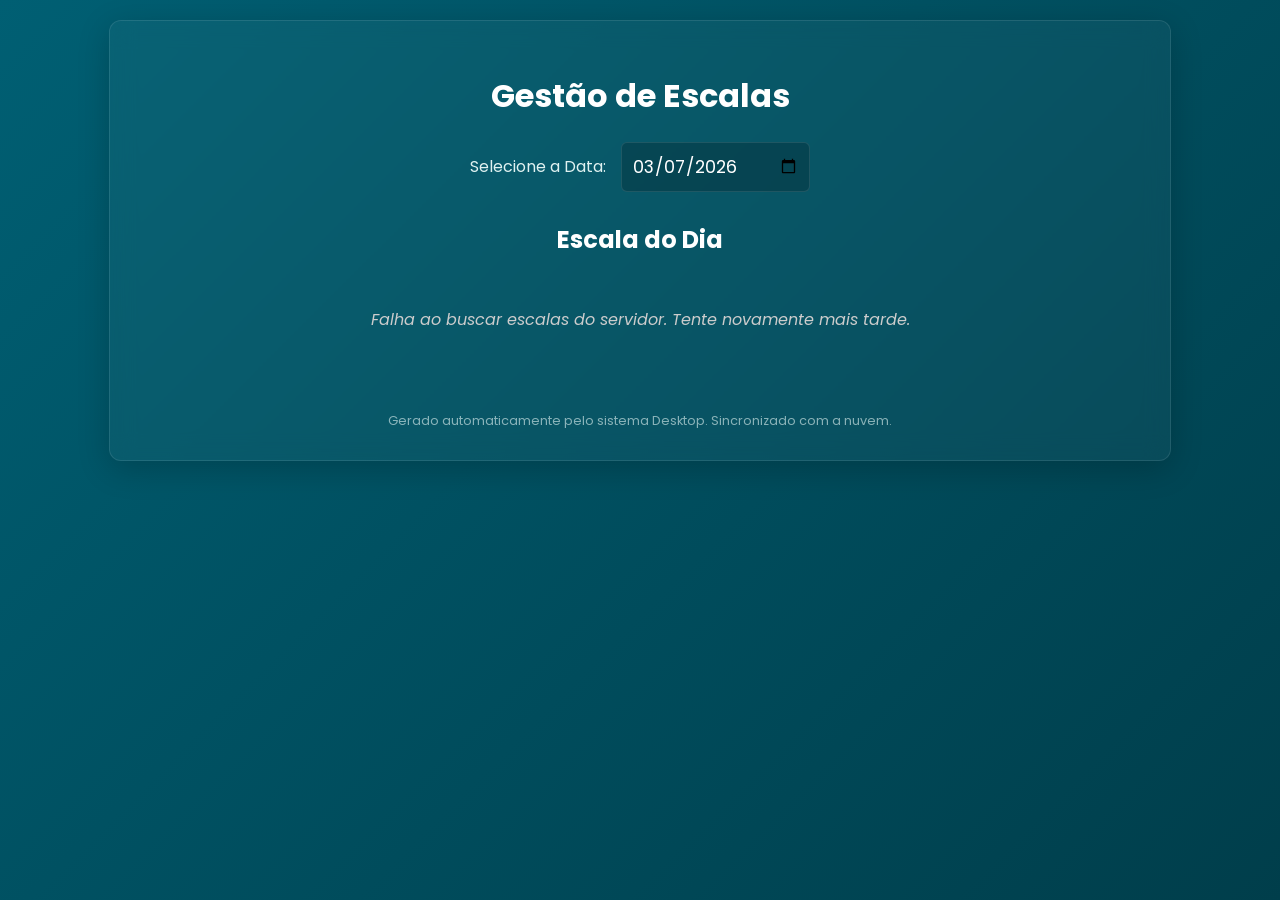
==== index.html @ df7a032f "Atualizando index.html via Desktop App" ====
<!DOCTYPE html>
<html lang="pt-BR">
<head>
    <meta charset="UTF-8">
    <meta name="viewport" content="width=device-width, initial-scale=1.0">
    <title>Visualizador de Escalas</title>
    <link href="https://fonts.googleapis.com/css2?family=Poppins:wght@300;400;500;600&display=swap" rel="stylesheet">
    <style>
        :root {
            --bg-color: #005f73;
            --text-color: #e0f2f1;
            --primary-color: #0a9396;
            --secondary-color: #94d2bd;
            --table-bg: rgba(255, 255, 255, 0.05);
            --border-color: rgba(255, 255, 255, 0.1);
            --hover-color: rgba(255, 255, 255, 0.1);
        }
        body {
            background: linear-gradient(135deg, var(--bg-color) 0%, #003e4b 100%);
            background-attachment: fixed;
            color: var(--text-color);
            font-family: 'Poppins', sans-serif;
            margin: 0;
            padding: 20px;
            display: flex;
            justify-content: center;
        }
        .container {
            width: 100%;
            max-width: 1000px;
            background: rgba(255, 255, 255, 0.03);
            backdrop-filter: blur(12px);
            border-radius: 12px;
            padding: 30px;
            box-shadow: 0 8px 32px rgba(0, 0, 0, 0.2);
            border: 1px solid var(--border-color);
        }
        h1, h2, h3 { color: #fff; text-align: center; }
        .date-picker-container {
            display: flex;
            justify-content: center;
            align-items: center;
            margin-bottom: 30px;
            gap: 15px;
        }
        input[type="date"] {
            padding: 10px;
            border-radius: 6px;
            border: 1px solid var(--border-color);
            background: rgba(0, 0, 0, 0.2);
            color: #fff;
            font-family: 'Poppins', sans-serif;
            font-size: 1.1em;
        }
        .table-section { margin-bottom: 30px; }
        .table-title {
            background-color: var(--primary-color);
            color: #fff;
            padding: 10px;
            margin: 0;
            border-radius: 8px 8px 0 0;
            font-size: 1.1em;
            text-align: center;
        }
        table {
            width: 100%;
            border-collapse: collapse;
            background-color: var(--table-bg);
            border: 1px solid var(--border-color);
            border-radius: 0 0 8px 8px;
            overflow: hidden;
        }
        th, td {
            padding: 12px 15px;
            text-align: left;
            border-bottom: 1px solid var(--border-color);
        }
        th {
            background-color: rgba(255, 255, 255, 0.1);
            font-weight: 500;
            color: var(--secondary-color);
            text-transform: uppercase;
            font-size: 0.9em;
        }
        tr:last-child td { border-bottom: none; }
        tr:hover { background-color: var(--hover-color); }
        .footer { text-align: center; margin-top: 50px; font-size: 0.8em; opacity: 0.6; }
        .loading, .no-data { text-align: center; padding: 30px; font-style: italic; color: #ccc; }
    </style>
</head>
<body>
    <div class="container">
        <h1>Gestão de Escalas</h1>
        
        <div class="date-picker-container">
            <label for="web-date-picker">Selecione a Data:</label>
            <input type="date" id="web-date-picker" value="2026-03-07">
        </div>

        <h2 id="subtitle">Escala do Dia</h2>

        <div id="content-area">
            <div class="loading">Carregando dados da nuvem...</div>
        </div>

        <div class="footer">Gerado automaticamente pelo sistema Desktop. Sincronizado com a nuvem.</div>
    </div>

    <script>
        const REPO_URL = "https://raw.githubusercontent.com/WorkstationNeural/GestaoEscalasDesktop/main/settings.json";
        const MAIN_TABLES = ['N1', 'N2', 'GA'];
        let cachedDailyScales = {};

        async function fetchSettings() {
            try {
                // Adiciona um random query para evitar cache severo do raw.githubusercontent
                const res = await fetch(REPO_URL + "?t=" + new Date().getTime());
                if (!res.ok) throw new Error("Erro na rede");
                const json = await res.json();
                if (json.daily_scales) {
                    cachedDailyScales = json.daily_scales;
                    renderData(document.getElementById('web-date-picker').value);
                } else {
                    throw new Error("Formato inválido");
                }
            } catch (err) {
                console.error(err);
                document.getElementById('content-area').innerHTML = '<div class="no-data">Falha ao buscar escalas do servidor. Tente novamente mais tarde.</div>';
            }
        }

        function formatBR(dateStr) {
            if (!dateStr) return '';
            const parts = dateStr.split('-');
            return parts[2] + '/' + parts[1] + '/' + parts[0];
        }

        function renderData(dateStr) {
            document.getElementById('subtitle').textContent = "Escala do dia " + formatBR(dateStr);
            const contentArea = document.getElementById('content-area');
            
            const data = cachedDailyScales[dateStr];
            if (!data) {
                contentArea.innerHTML = '<div class="no-data">Nenhuma escala cadastrada para esta data.</div>';
                return;
            }

            let tablesHtml = '';
            let hasContent = false;

            MAIN_TABLES.forEach(tableId => {
                const rows = data[tableId] || [];
                if (rows.length === 0) return;

                hasContent = true;
                let rowsHtml = '';
                rows.forEach(r => {
                    rowsHtml += '<tr>';
                    rowsHtml += '<td>' + (r.time || '-') + '</td>';
                    rowsHtml += '<td>' + (r.name || '-') + '</td>';
                    rowsHtml += '<td>' + (r.date || '-') + '</td>';
                    rowsHtml += '<td>' + (r.mode || '-') + '</td>';
                    rowsHtml += '<td>' + (r.site || '-') + '</td>';
                    rowsHtml += '</tr>';
                });

                tablesHtml += '<div class="table-section">';
                tablesHtml += '<h2 class="table-title">' + tableId + '</h2>';
                tablesHtml += '<table><thead><tr>';
                tablesHtml += '<th>Horário</th><th>Nome</th><th>Data</th><th>Modalidade</th><th>Site</th>';
                tablesHtml += '</tr></thead><tbody>' + rowsHtml + '</tbody></table></div>';
            });

            if (!hasContent) {
                contentArea.innerHTML = '<div class="no-data">Escala vazia para esta data.</div>';
            } else {
                contentArea.innerHTML = tablesHtml;
            }
        }

        document.getElementById('web-date-picker').addEventListener('change', (e) => {
            renderData(e.target.value);
        });

        // Iniciar
        fetchSettings();
    </script>
</body>
</html>
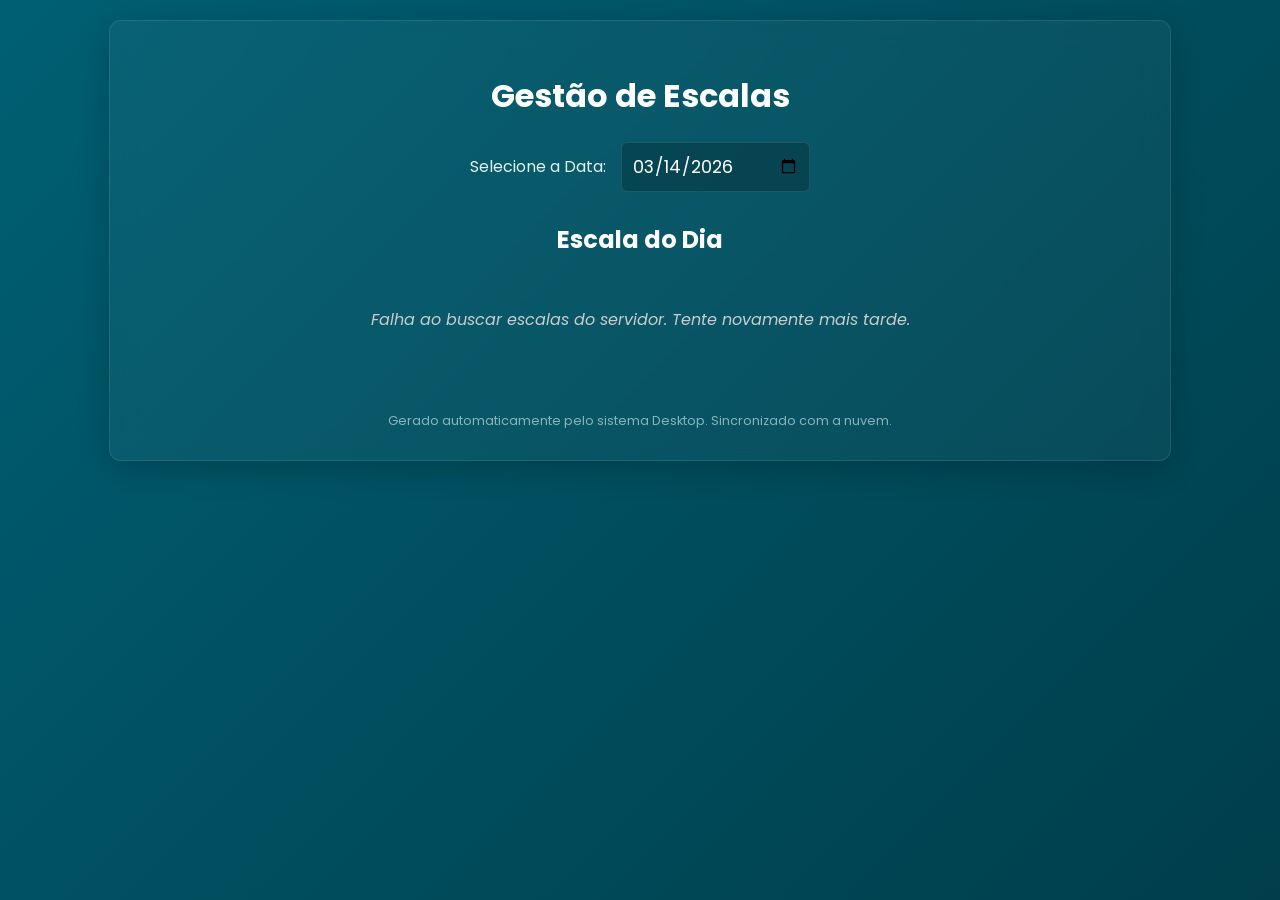
==== commit d31e3b10: "Atualizando index.html via Desktop App" ====
--- a/index.html
+++ b/index.html
@@ -94,7 +94,7 @@
         
         <div class="date-picker-container">
             <label for="web-date-picker">Selecione a Data:</label>
-            <input type="date" id="web-date-picker" value="2026-03-07">
+            <input type="date" id="web-date-picker" value="2026-03-14">
         </div>
 
         <h2 id="subtitle">Escala do Dia</h2>
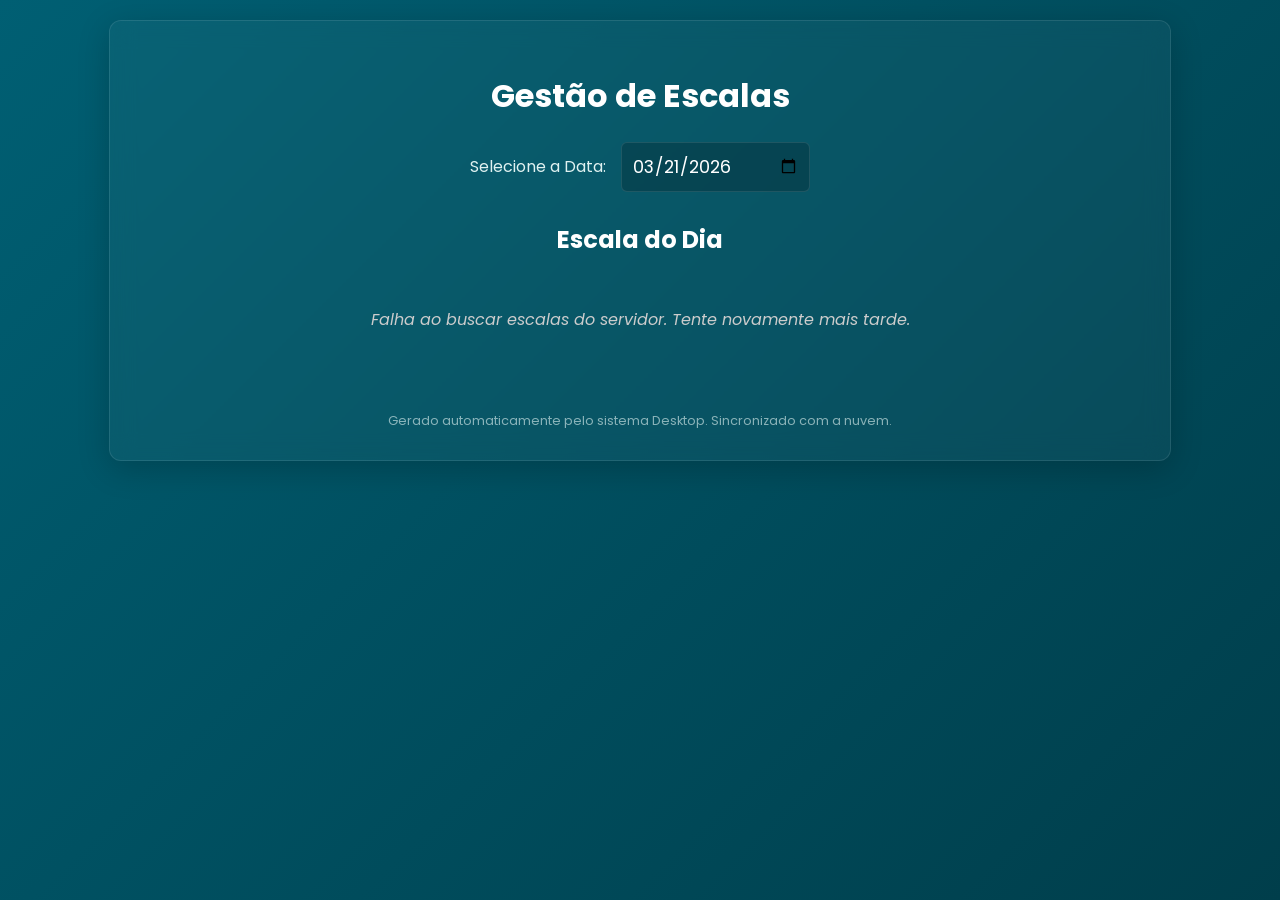
==== commit 5f9dd8e3: "Publicando escala do dia 2026-03-21" ====
--- a/index.html
+++ b/index.html
@@ -94,7 +94,7 @@
         
         <div class="date-picker-container">
             <label for="web-date-picker">Selecione a Data:</label>
-            <input type="date" id="web-date-picker" value="2026-03-14">
+            <input type="date" id="web-date-picker" value="2026-03-21">
         </div>
 
         <h2 id="subtitle">Escala do Dia</h2>
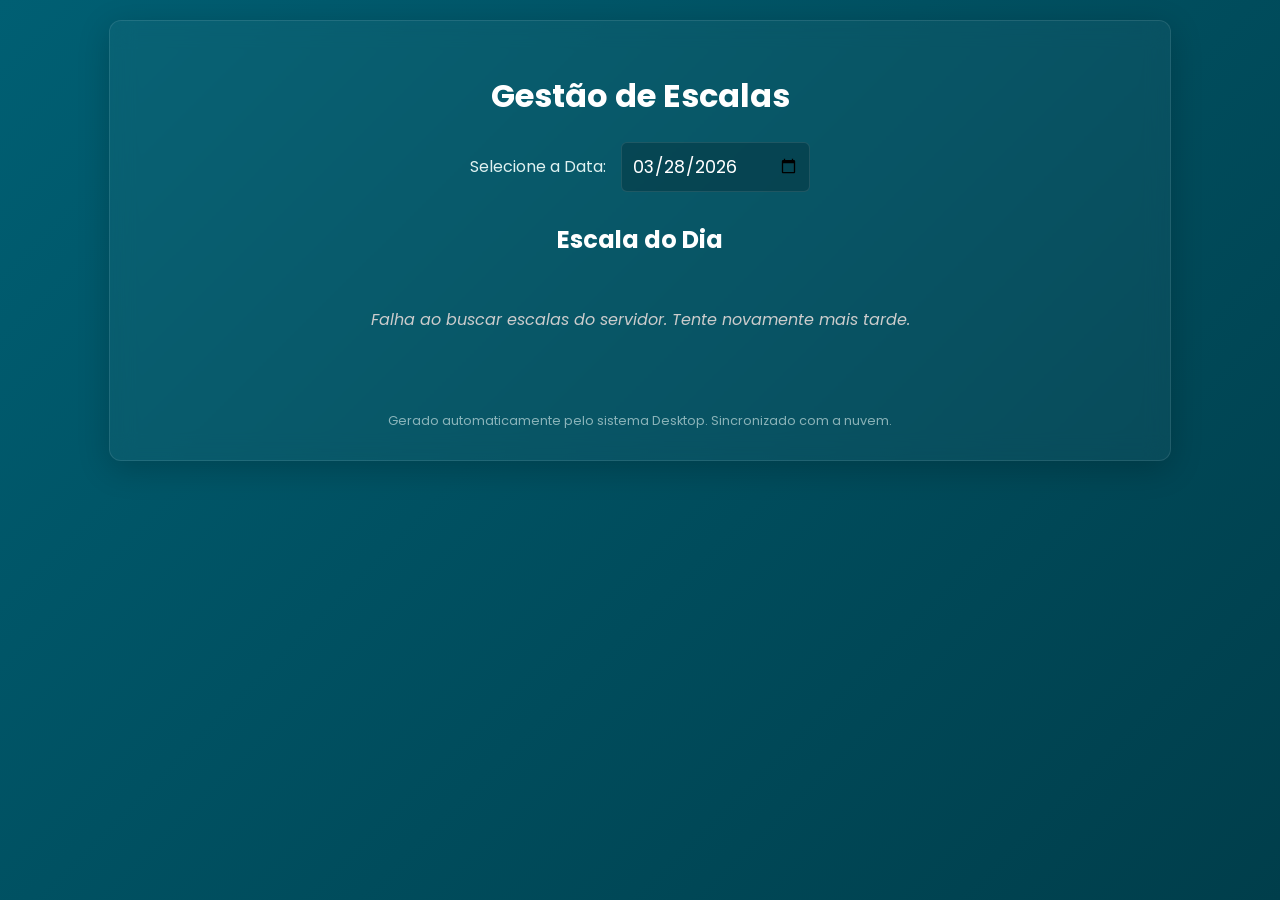
==== commit f1eb41eb: "Publicando escala do dia 2026-03-28" ====
--- a/index.html
+++ b/index.html
@@ -94,7 +94,7 @@
         
         <div class="date-picker-container">
             <label for="web-date-picker">Selecione a Data:</label>
-            <input type="date" id="web-date-picker" value="2026-03-21">
+            <input type="date" id="web-date-picker" value="2026-03-28">
         </div>
 
         <h2 id="subtitle">Escala do Dia</h2>
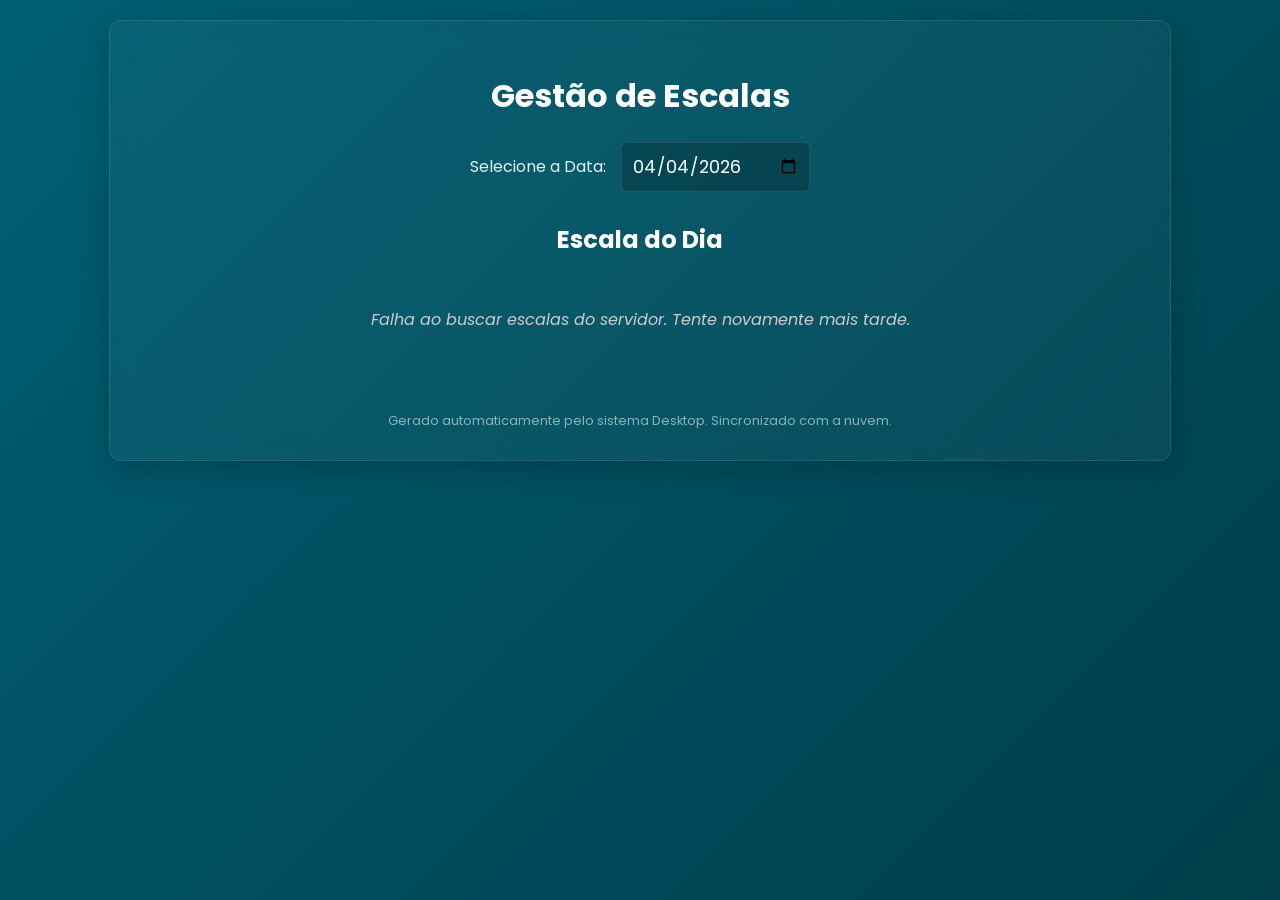
==== commit efba2323: "Publicando escala do dia 2026-04-04" ====
--- a/index.html
+++ b/index.html
@@ -94,7 +94,7 @@
         
         <div class="date-picker-container">
             <label for="web-date-picker">Selecione a Data:</label>
-            <input type="date" id="web-date-picker" value="2026-03-28">
+            <input type="date" id="web-date-picker" value="2026-04-04">
         </div>
 
         <h2 id="subtitle">Escala do Dia</h2>
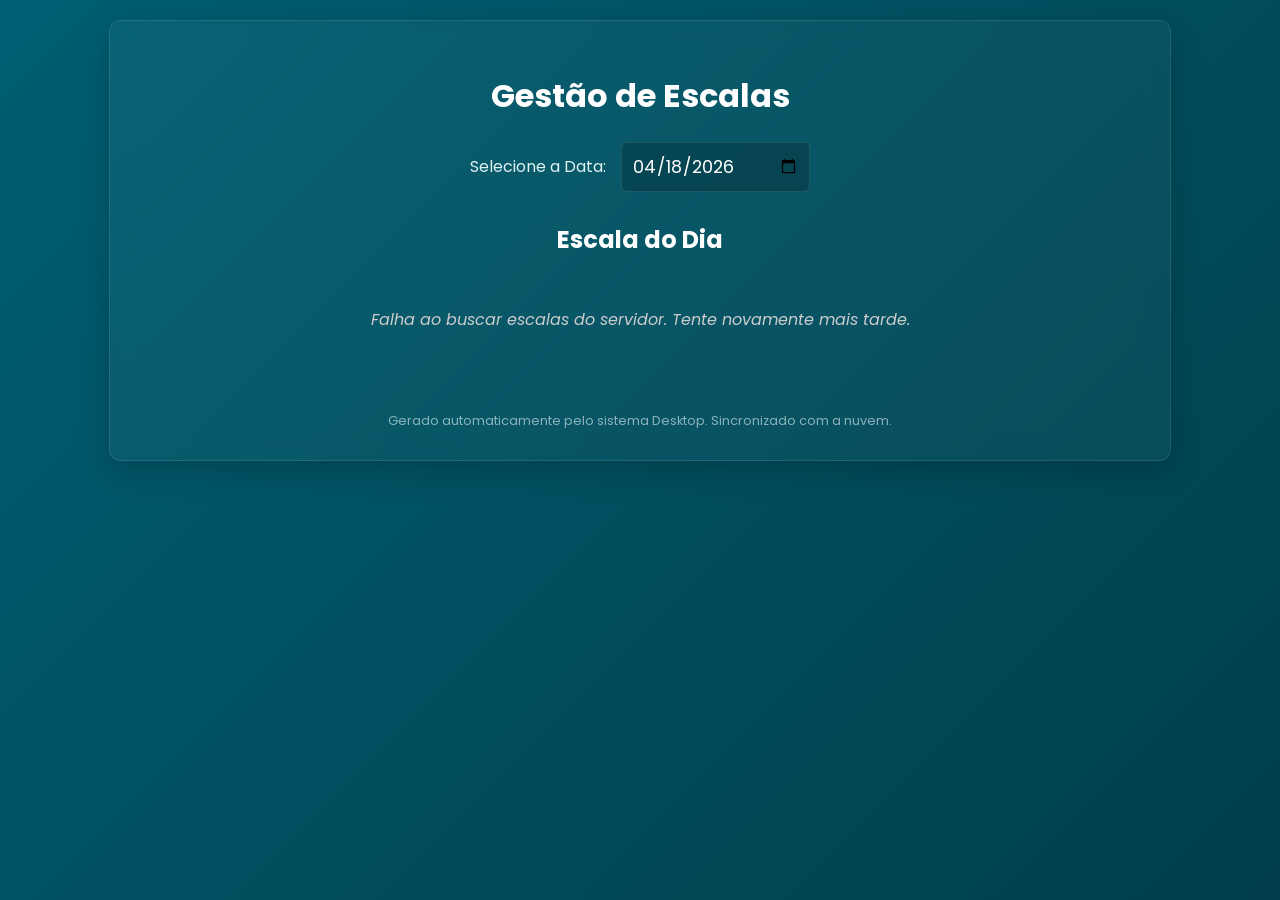
==== commit 3184c6d3: "Publicando escala do dia 2026-04-18" ====
--- a/index.html
+++ b/index.html
@@ -94,7 +94,7 @@
         
         <div class="date-picker-container">
             <label for="web-date-picker">Selecione a Data:</label>
-            <input type="date" id="web-date-picker" value="2026-04-04">
+            <input type="date" id="web-date-picker" value="2026-04-18">
         </div>
 
         <h2 id="subtitle">Escala do Dia</h2>
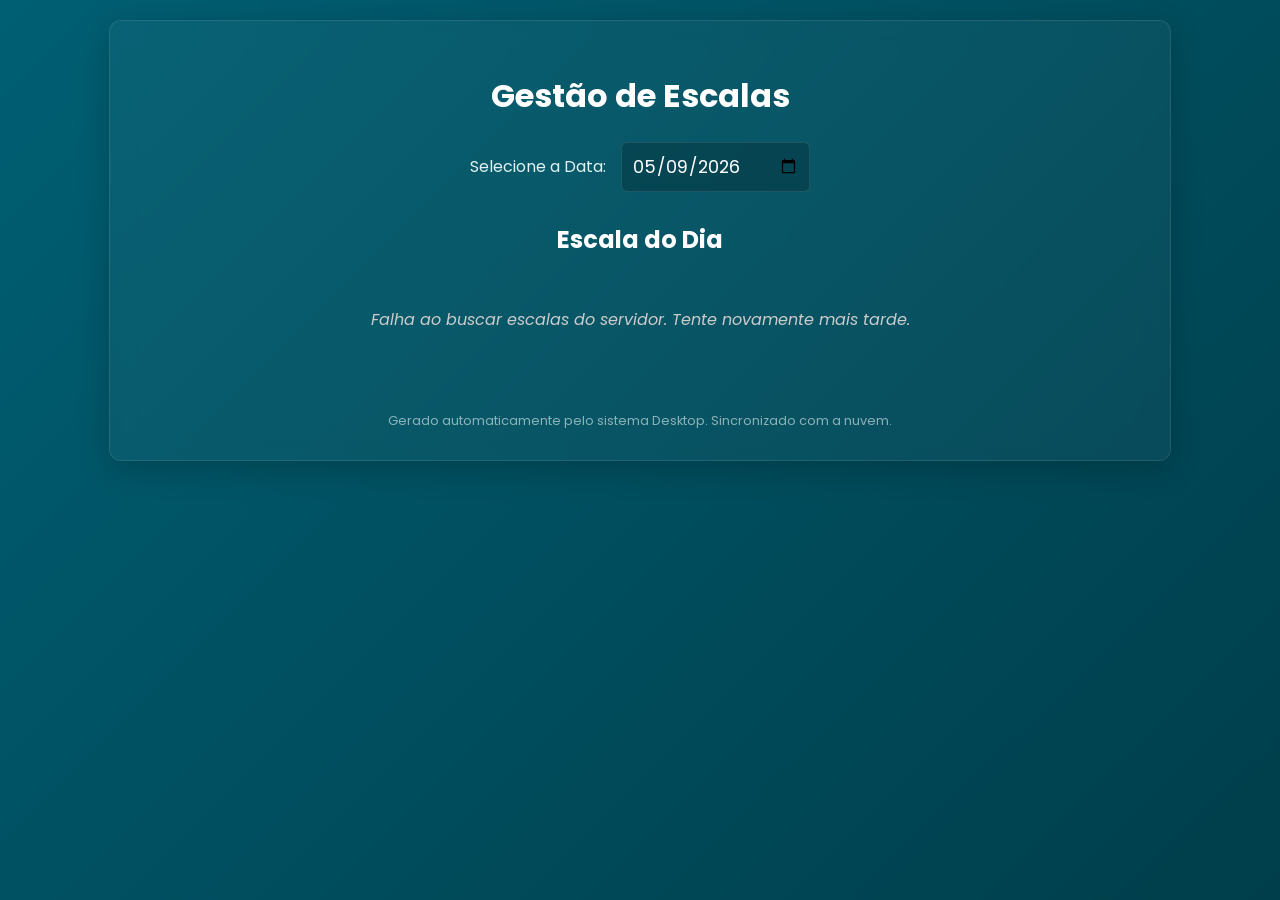
==== commit 2294c5a1: "Publicando escala do dia 2026-05-09" ====
--- a/index.html
+++ b/index.html
@@ -94,7 +94,7 @@
         
         <div class="date-picker-container">
             <label for="web-date-picker">Selecione a Data:</label>
-            <input type="date" id="web-date-picker" value="2026-04-18">
+            <input type="date" id="web-date-picker" value="2026-05-09">
         </div>
 
         <h2 id="subtitle">Escala do Dia</h2>
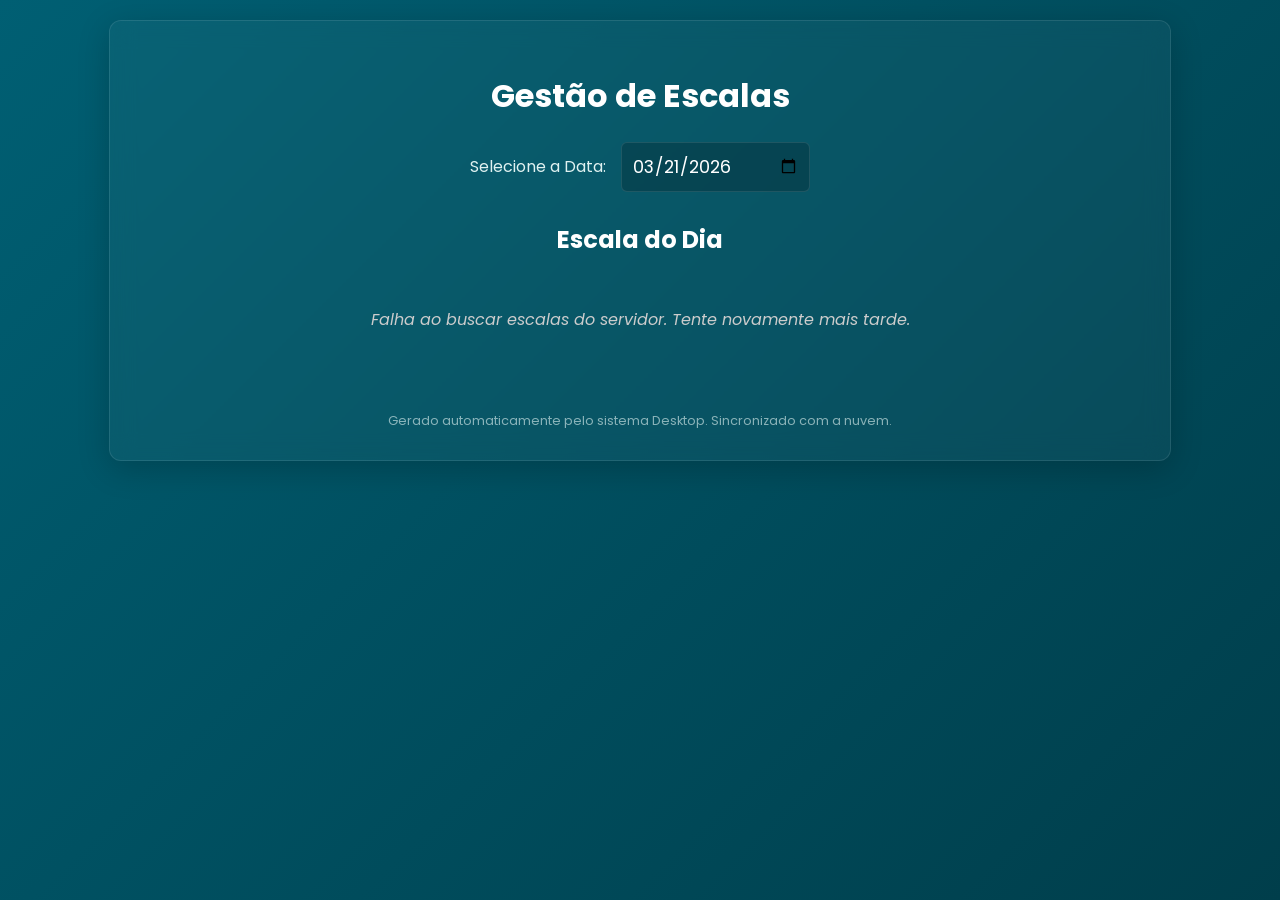
==== commit 62bb35d1: "Publicando escala do dia 2026-03-21" ====
--- a/index.html
+++ b/index.html
@@ -94,7 +94,7 @@
         
         <div class="date-picker-container">
             <label for="web-date-picker">Selecione a Data:</label>
-            <input type="date" id="web-date-picker" value="2026-05-09">
+            <input type="date" id="web-date-picker" value="2026-03-21">
         </div>
 
         <h2 id="subtitle">Escala do Dia</h2>
